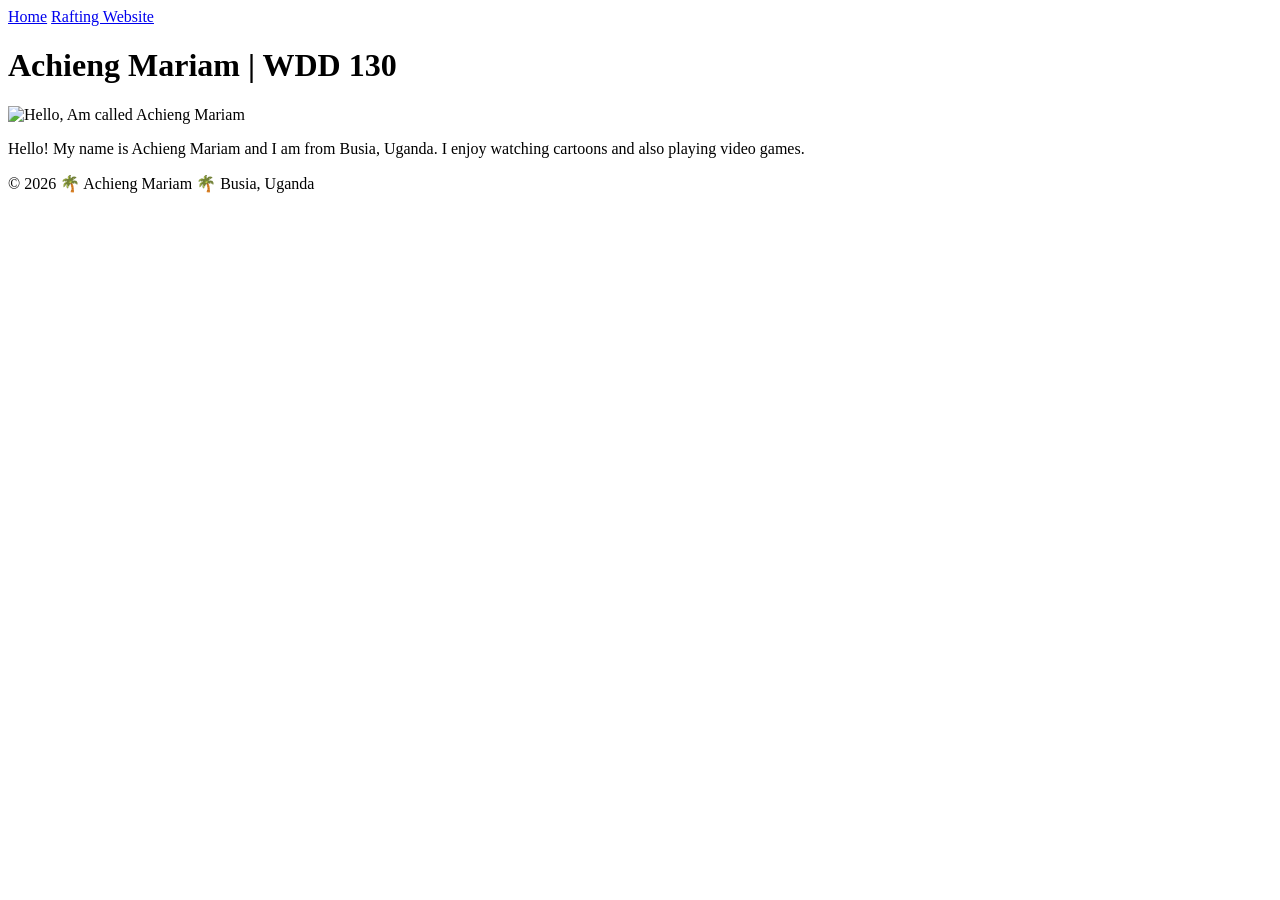
==== index.html @ c8e8e1b9 "Update personal homepage Co-authored-by: Copilot <223556219+Copilot@users.noreply.github.com>" ====
<!DOCTYPE html>
<html lang="en-US">

<head>
  <meta charset="utf-8>">
  <meta name="viewport" content="width=device-width,initial-scale=1.0">
  <title>Achieng Mariam | WDD 130</title>
</head>

<body>
  <header>
    <nav>
      <a href="#">Home</a>
      <a href="wwr/">Rafting Website</a>
    </nav>
  </header>
  <main>
    <h1>Achieng Mariam | WDD 130</h1>
    <img src="images/achieng.jpg" alt="Hello, Am called Achieng Mariam" width="200">
    <p>Hello! My name is Achieng Mariam and I am from Busia, Uganda. I enjoy watching cartoons and also playing video games.</p>
  </main>
  <footer>
    <p>&copy; 2026 &#127796; Achieng Mariam &#127796; Busia, Uganda </p>
  </footer>
</body>

</html>
<link rel="stylesheet" href="style/style"
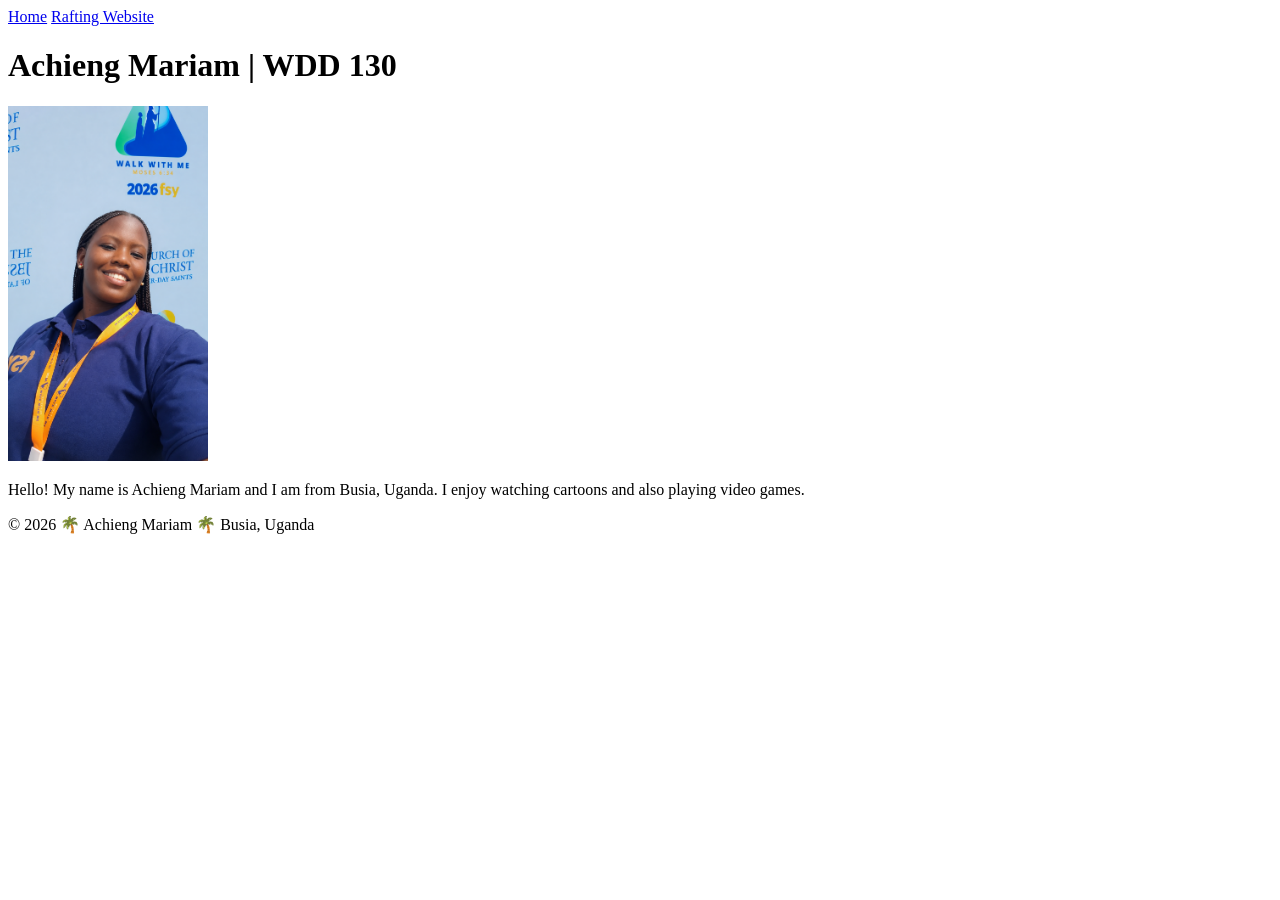
==== commit 11b67e99: "added photo" ====
--- a/index.html
+++ b/index.html
@@ -16,7 +16,7 @@
   </header>
   <main>
     <h1>Achieng Mariam | WDD 130</h1>
-    <img src="images/achieng.jpg" alt="Hello, Am called Achieng Mariam" width="200">
+    <img src="images/Mariam.png" alt="Hello, Am called Achieng Mariam" width="200">
     <p>Hello! My name is Achieng Mariam and I am from Busia, Uganda. I enjoy watching cartoons and also playing video games.</p>
   </main>
   <footer>
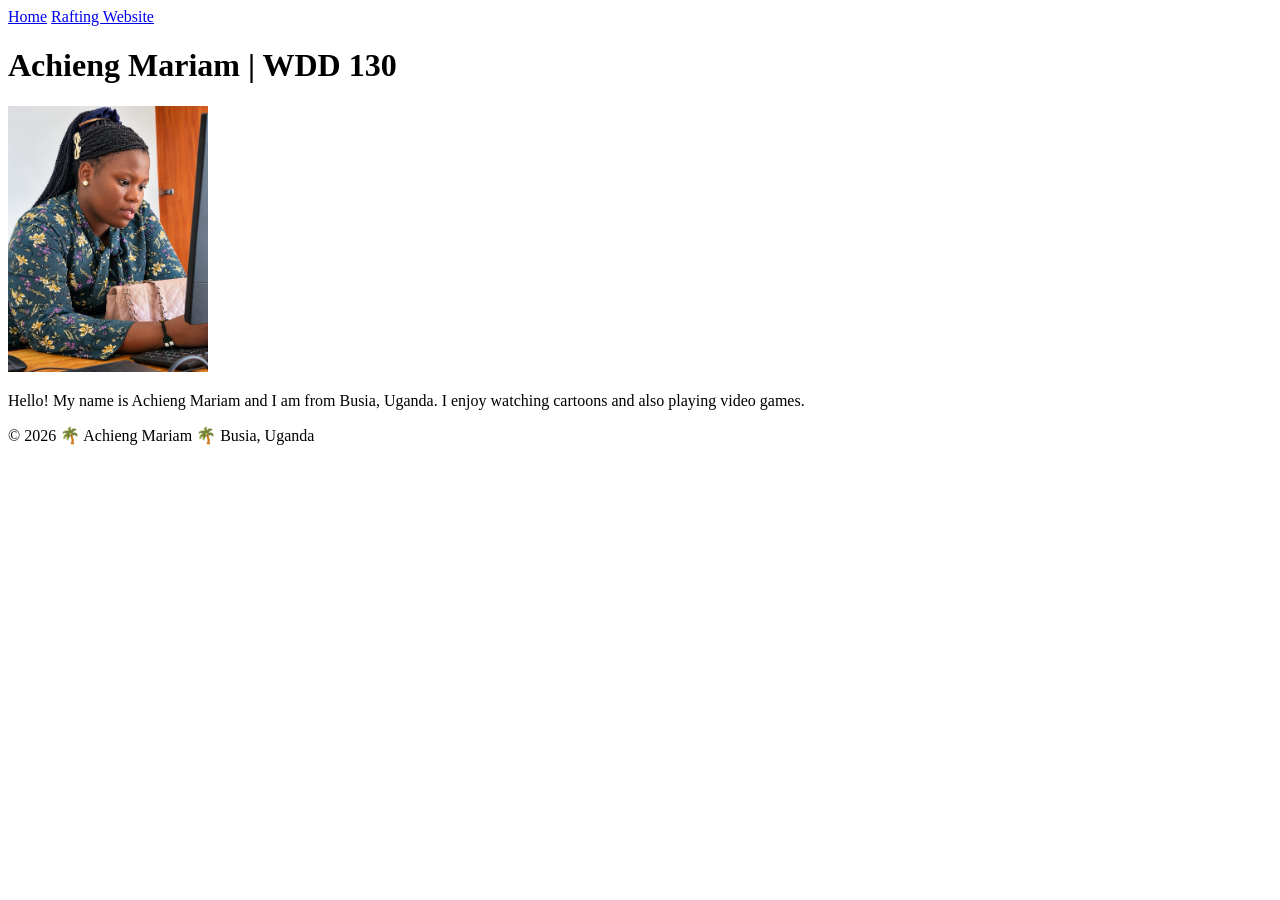
==== commit aecfb619: "added photo achiengm" ====
--- a/index.html
+++ b/index.html
@@ -16,7 +16,7 @@
   </header>
   <main>
     <h1>Achieng Mariam | WDD 130</h1>
-    <img src="images/Mariam.png" alt="Hello, Am called Achieng Mariam" width="200">
+    <img src="images/achiengm.jpg" alt="Hello, Am called Achieng Mariam" width="200">
     <p>Hello! My name is Achieng Mariam and I am from Busia, Uganda. I enjoy watching cartoons and also playing video games.</p>
   </main>
   <footer>
@@ -25,4 +25,4 @@
 </body>
 
 </html>
-<link rel="stylesheet" href="style/style"
+<link rel="stylesheet" href="style/style.css"
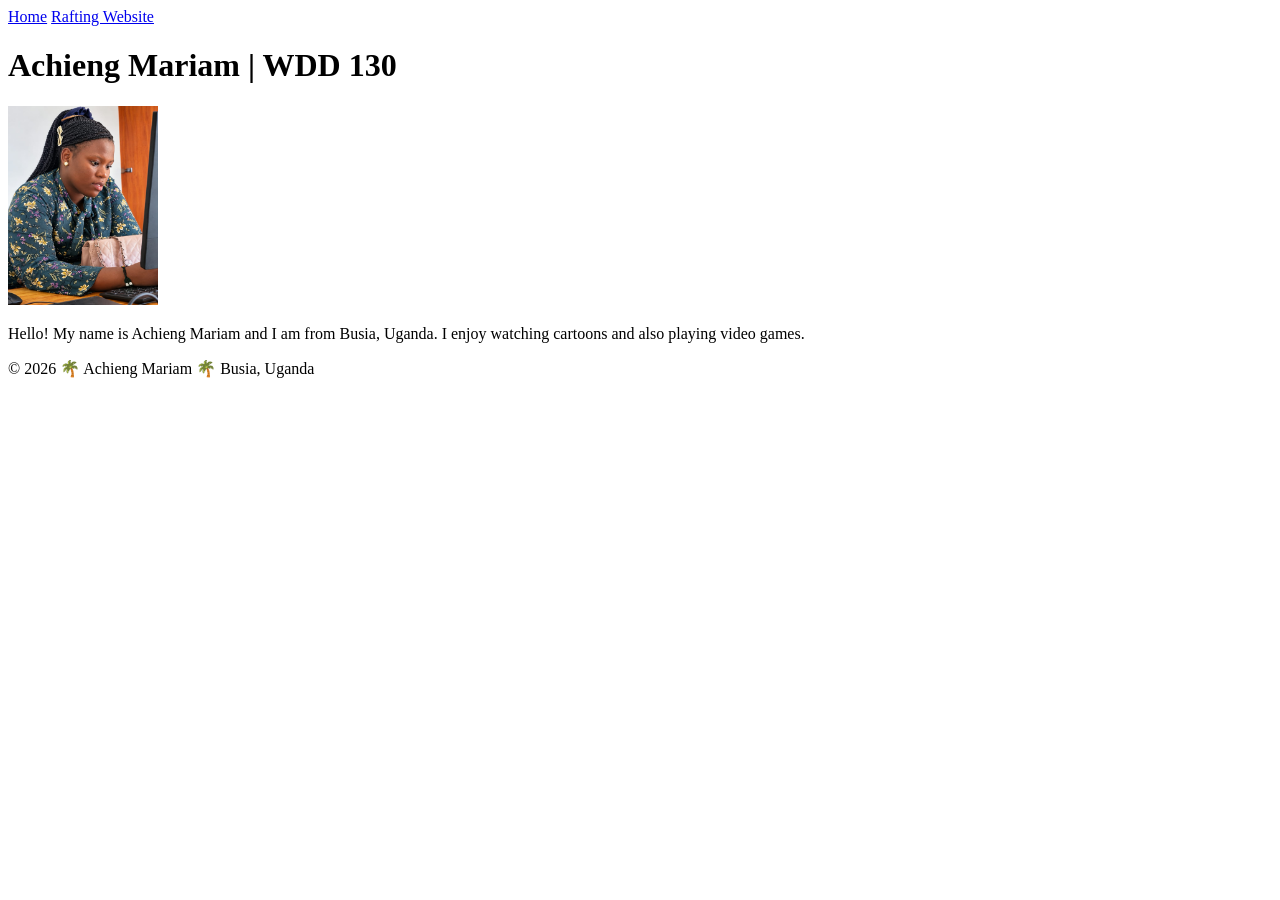
==== commit 4578415a: "changed the width to 150" ====
--- a/index.html
+++ b/index.html
@@ -2,7 +2,7 @@
 <html lang="en-US">
 
 <head>
-  <meta charset="utf-8>">
+  <meta charset="UTF-8>">
   <meta name="viewport" content="width=device-width,initial-scale=1.0">
   <title>Achieng Mariam | WDD 130</title>
 </head>
@@ -16,7 +16,7 @@
   </header>
   <main>
     <h1>Achieng Mariam | WDD 130</h1>
-    <img src="images/achiengm.jpg" alt="Hello, Am called Achieng Mariam" width="200">
+    <img src="images/achiengm.jpg" alt="Hello, Am called Achieng Mariam" width="150">
     <p>Hello! My name is Achieng Mariam and I am from Busia, Uganda. I enjoy watching cartoons and also playing video games.</p>
   </main>
   <footer>
@@ -25,4 +25,4 @@
 </body>
 
 </html>
-<link rel="stylesheet" href="style/style.css"
+<link rel="stylesheet" href="style/style.css">
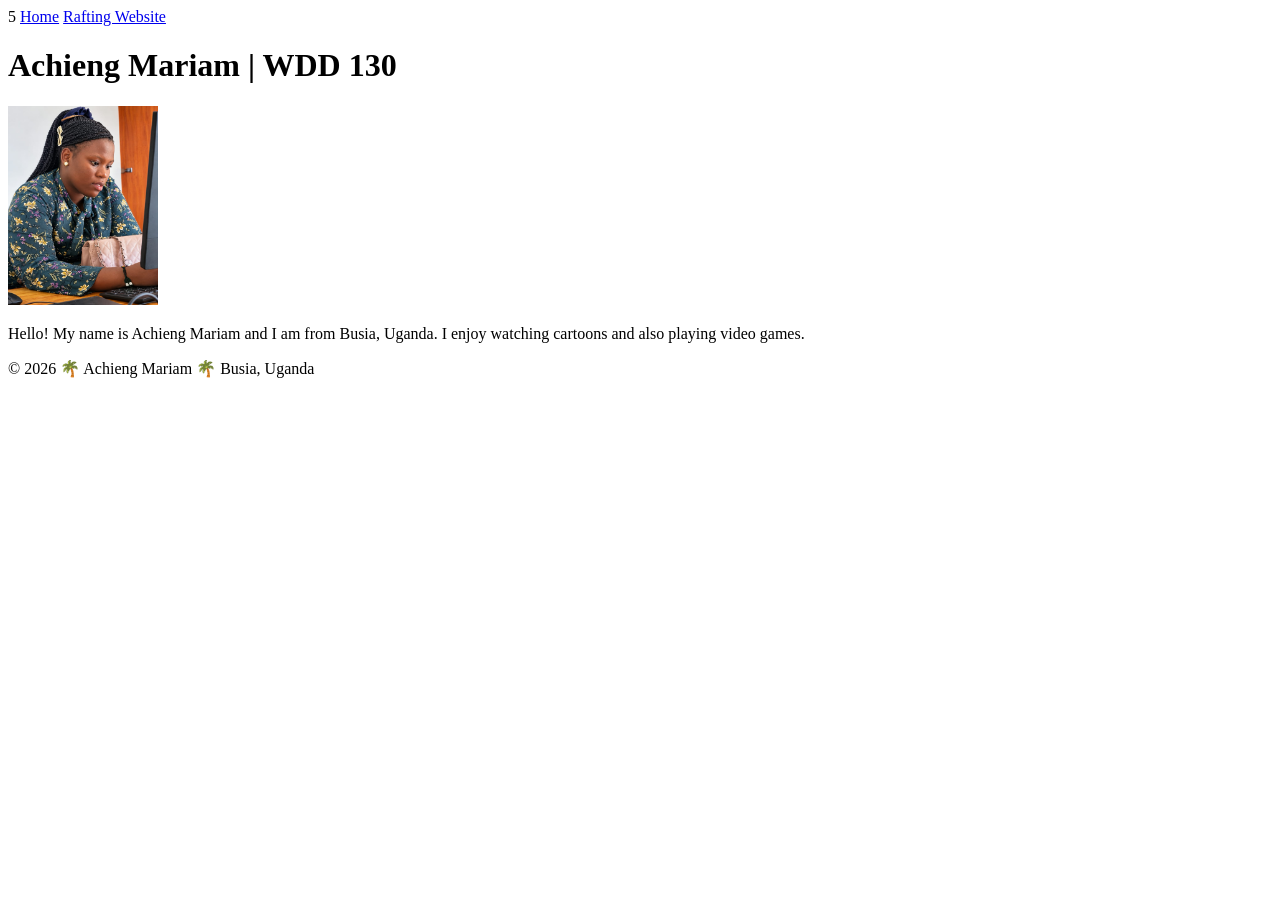
==== commit 8abcb4da: "added i mages" ====
--- a/index.html
+++ b/index.html
@@ -9,7 +9,7 @@
 
 <body>
   <header>
-    <nav>
+    <nav>5
       <a href="#">Home</a>
       <a href="wwr/">Rafting Website</a>
     </nav>
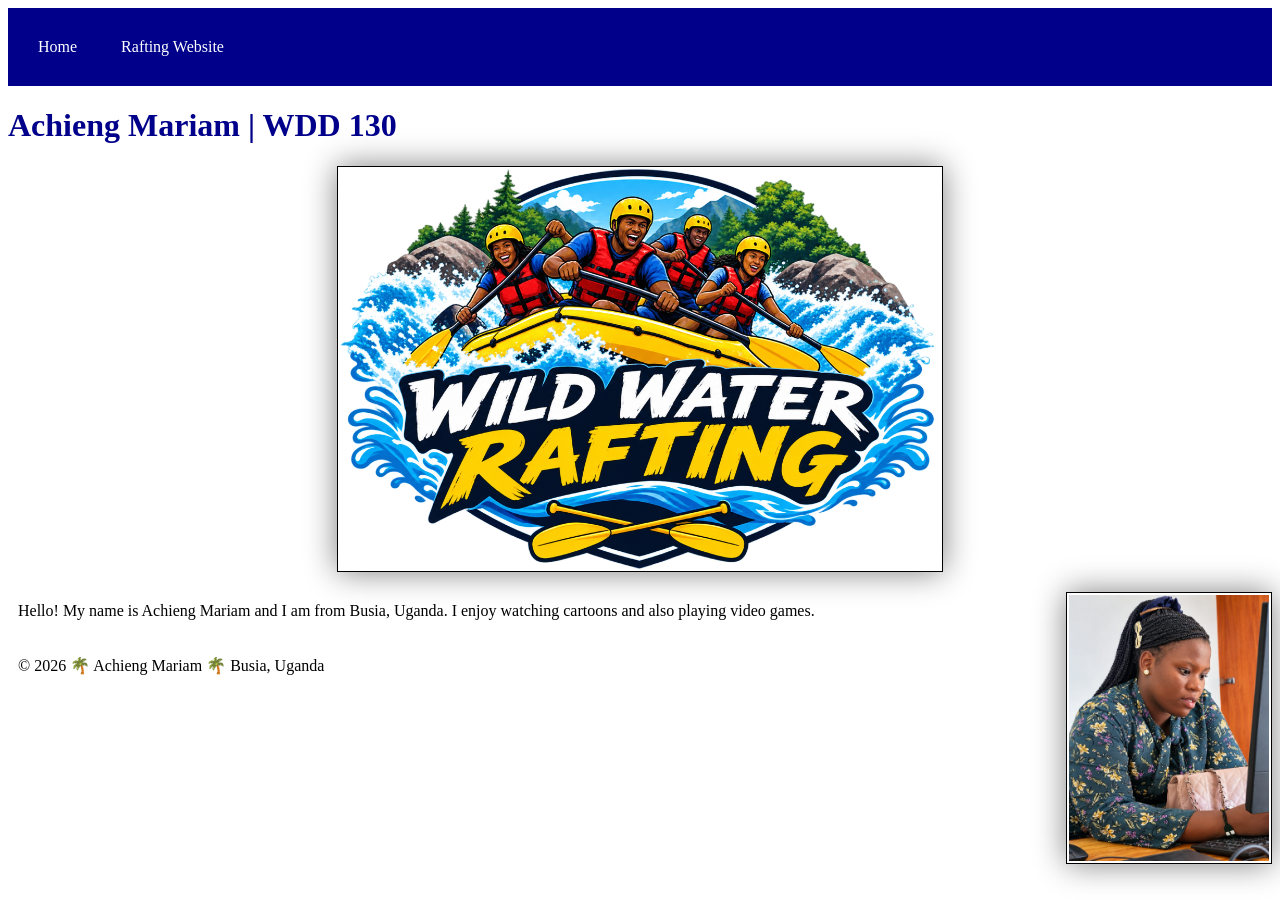
==== commit 2f019de3: "added pictures" ====
--- a/index.html
+++ b/index.html
@@ -2,27 +2,30 @@
 <html lang="en-US">
 
 <head>
-  <meta charset="UTF-8>">
-  <meta name="viewport" content="width=device-width,initial-scale=1.0">
+  <meta charset="UTF-8">
+  <meta name="viewport" content="width=device-width, initial-scale=1.0">
   <title>Achieng Mariam | WDD 130</title>
+  <link rel="stylesheet" href="style.css">
 </head>
 
 <body>
   <header>
-    <nav>5
+    <nav>
       <a href="#">Home</a>
       <a href="wwr/">Rafting Website</a>
     </nav>
   </header>
+
   <main>
     <h1>Achieng Mariam | WDD 130</h1>
-    <img src="images/achiengm.jpg" alt="Hello, Am called Achieng Mariam" width="150">
+    <img src="images/wild-water-rafting.png" alt="Wild Water Rafting logo and adventure scene" class="hero-image">
+    <img src="images/achiengm.jpg" alt="Achieng Mariam portrait" class="profile-image">
     <p>Hello! My name is Achieng Mariam and I am from Busia, Uganda. I enjoy watching cartoons and also playing video games.</p>
   </main>
+
   <footer>
     <p>&copy; 2026 &#127796; Achieng Mariam &#127796; Busia, Uganda </p>
   </footer>
 </body>
 
 </html>
-<link rel="stylesheet" href="style/style.css">
--- a/style.css
+++ b/style.css
@@ -0,0 +1,38 @@
+nav {
+  background-color: darkblue;
+  padding: 10px;
+}
+
+nav a {
+  color: white;
+  display: inline-block;
+  padding: 20px;
+  text-decoration: none;
+}
+
+h1 {
+  color: darkblue;
+}
+
+img {
+  width: 200px;
+  height: auto;
+  border: 1px solid black;
+  padding: 2px;
+  box-shadow: 0 0 30px gray;
+}
+
+.hero-image {
+  display: block;
+  width: min(90vw, 600px);
+  margin: 20px auto;
+}
+
+.profile-image {
+  float: right;
+  margin: 0 0 10px 20px;
+}
+
+p {
+  padding: 10px;
+}
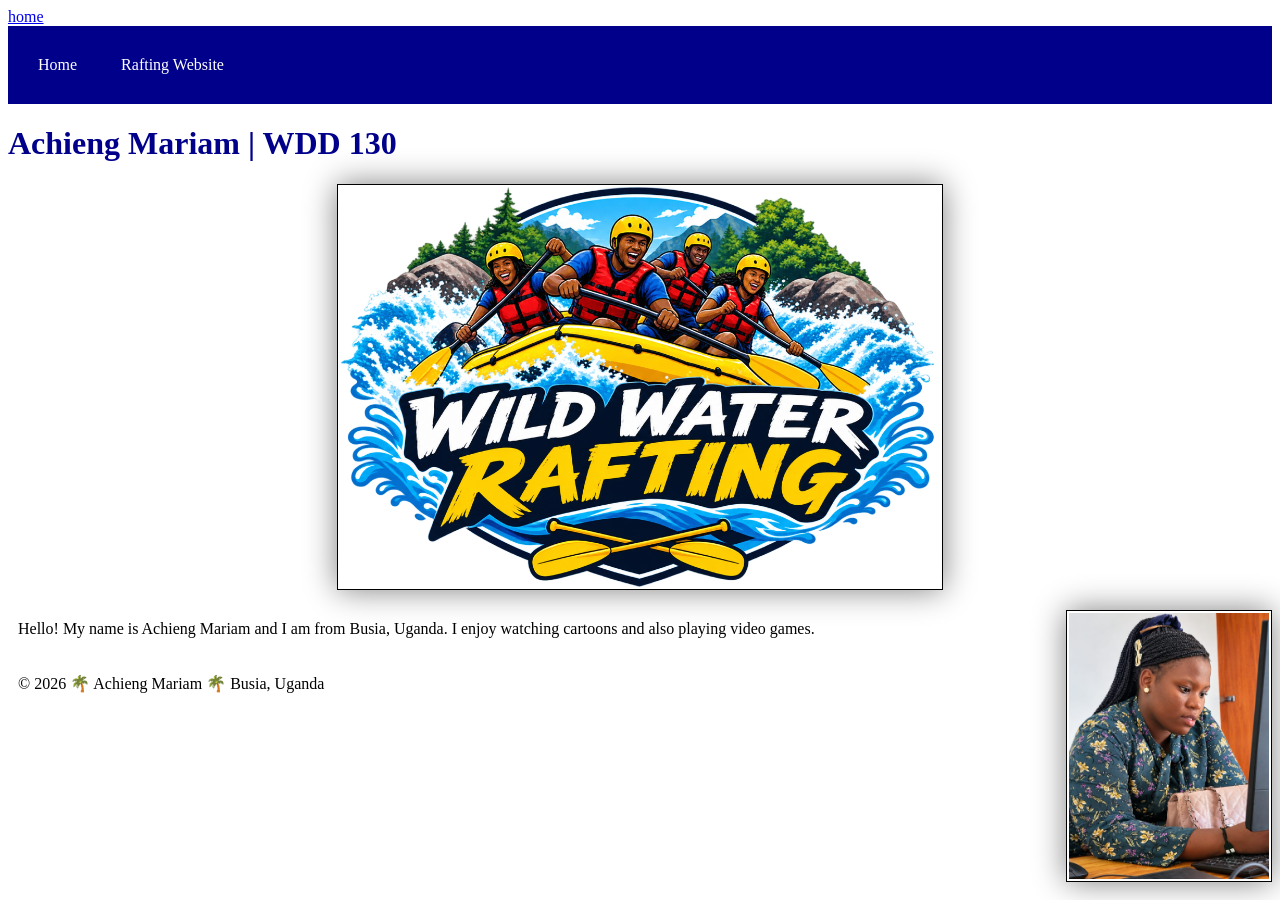
==== commit 3ca885be: "Add link to about.html in index.html" ====
--- a/index.html
+++ b/index.html
@@ -6,6 +6,7 @@
   <meta name="viewport" content="width=device-width, initial-scale=1.0">
   <title>Achieng Mariam | WDD 130</title>
   <link rel="stylesheet" href="style.css">
+  <a href="about.html">home</a>
 </head>
 
 <body>
